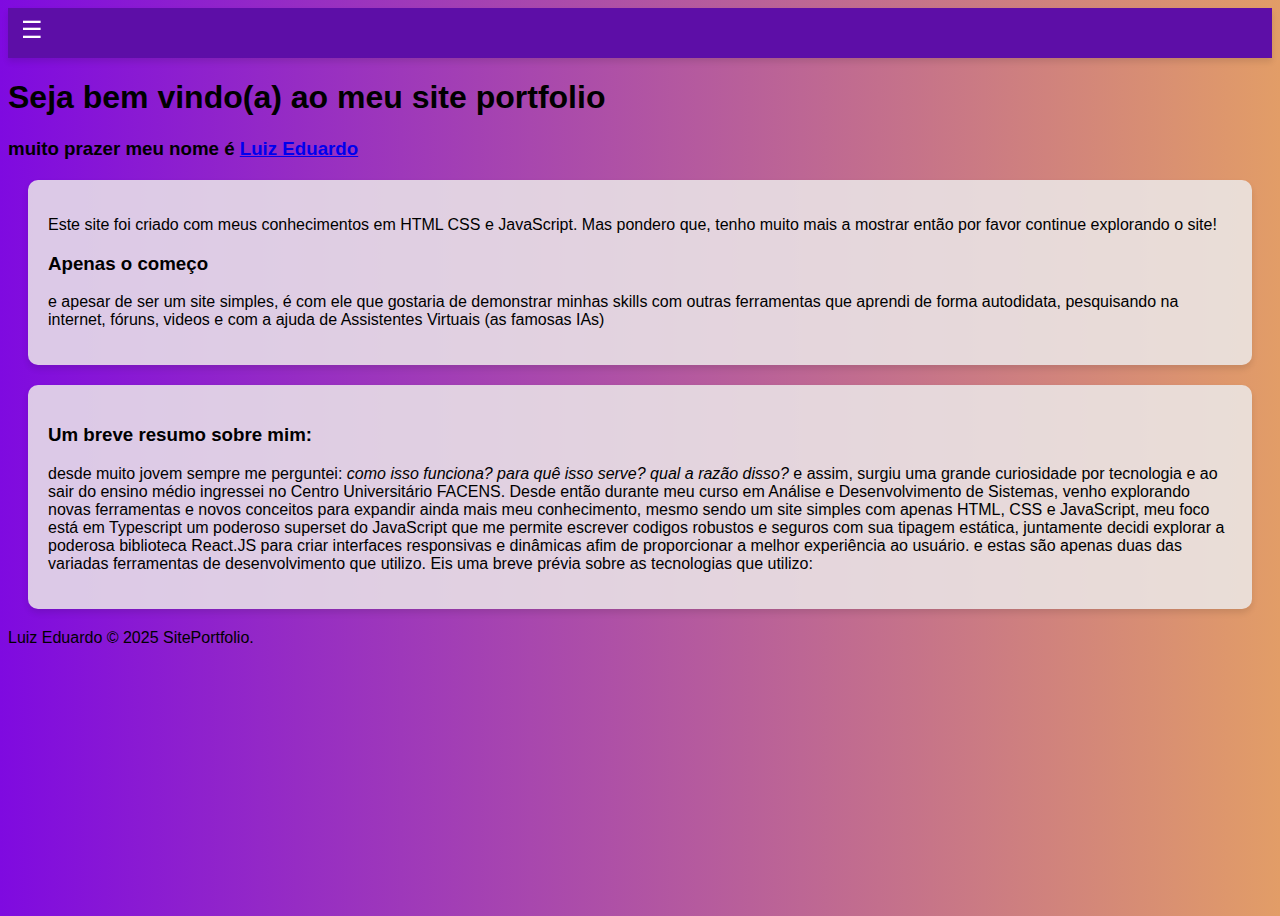
==== Index.html @ 4d0136d5 "." ====
<!DOCTYPE html>
<html lang="en">
  <head>
    <meta charset="UTF-8" />
    <meta name="viewport" content="width=device-width, initial-scale=1.0" />
    <title>LuizEduardo</title>
    <link rel="stylesheet" href="style.css" />
  </head>
  <header class="header">
    <button class="open-sidebar" onclick="toggleSidebar()">☰</button>
  </header>

  <body class="body">
    <div id="sidebar" class="sidebar">
      <button class="close-sidebar" onclick="toggleSidebar()">✖</button>
      <a href="Index.html">Home</a>
      <a href="Contact.html">Contato</a>
      <a href="Projects.html">Projetos</a>
      <a href="About.html">Sobre Mim</a>
    </div>

    <div class="content">
      <h1>Seja bem vindo(a) ao meu site portfolio</h1>
      <h3>
        muito prazer meu nome é
        <a href="https://linkedin.com/in/luiz-eduardo-6554992b9"
          >Luiz Eduardo</a
        >
      </h3>
      <section>
        <div class="div">
          <p>
            Este site foi criado com meus conhecimentos em HTML CSS e
            JavaScript. Mas pondero que, tenho muito mais a mostrar então por
            favor continue explorando o site!
          </p>
          <h3>Apenas o começo</h3>
          <p>
            e apesar de ser um site simples, é com ele que gostaria de
            demonstrar minhas skills com outras ferramentas que aprendi de forma
            autodidata, pesquisando na internet, fóruns, videos e com a ajuda de
            Assistentes Virtuais (as famosas IAs)
          </p>
        </div>
      </section>
      <section>
        <div class="div">
          <h3>Um breve resumo sobre mim:</h3>
          <p>
            desde muito jovem sempre me perguntei:
            <i>como isso funciona? para quê isso serve? qual a razão disso?</i>
            e assim, surgiu uma grande curiosidade por tecnologia e ao sair do
            ensino médio ingressei no Centro Universitário FACENS. Desde então
            durante meu curso em Análise e Desenvolvimento de Sistemas, venho
            explorando novas ferramentas e novos conceitos para expandir ainda
            mais meu conhecimento, mesmo sendo um site simples com apenas HTML,
            CSS e JavaScript, meu foco está em Typescript um poderoso superset
            do JavaScript que me permite escrever codigos robustos e seguros com
            sua tipagem estática, juntamente decidi explorar a poderosa
            biblioteca React.JS para criar interfaces responsivas e dinâmicas
            afim de proporcionar a melhor experiência ao usuário. e estas são
            apenas duas das variadas ferramentas de desenvolvimento que utilizo.
            Eis uma breve prévia sobre as tecnologias que utilizo:
            <a href=""></a>
            <a href=""></a>
            <a href=""></a>
            <a href=""></a>
            <a href=""></a>
            <a href=""></a>
          </p>
        </div>
      </section>
    </div>
    <script src="script.js"></script>
  </body>
  <footer>Luiz Eduardo © 2025 SitePortfolio.</footer>
</html>
---- style.css ----
.button {
    display: inline-block;
    padding: 10px 20px;
    background-color: #007bff;
    color: white;
    text-decoration: none;
    border-radius: 5px;
    font-family: Arial, sans-serif;
    font-size: 16px;
    text-align: center;

    border: none;
   
    cursor: pointer;

}

.button:hover {
    background-color: #0056b3;
   
}

.button:active {
    background-color: #004085;
  
}

.header {
    display: flex; 
    height: 30px;
    justify-content: space-between; 
    align-items: center; 
    padding: 10px 20px; 
    background-color: #5d0ea7; 
    color: white; 
    box-shadow: 0 4px 6px rgba(0, 0, 0, 0.1); 
  }
  .email-form {
    margin: 20px 0;
    padding: 20px;
    background-color: #f9f9f9;
    border: 1px solid #ccc;
    border-radius: 5px;
  }

  .email-form label {
    display: block;
    margin-bottom: 5px;
    font-weight: bold;
  }

  .email-form input, .email-form textarea {
    width: 100%;
    margin-bottom: 10px;
    padding: 8px;
    border: 1px solid #ccc;
    border-radius: 5px;
  }

  .email-form button {
    background-color: #007bff;
    color: white;
    padding: 10px 15px;
    border: none;
    border-radius: 5px;
    cursor: pointer;
  }

  .social-links, .illustration-links {
    margin: 20px 0;
  }

  .social-icon, .illustration-links a {
    display: inline-block;
    margin-right: 10px;
    color: #007bff;
    text-decoration: none;
  }

.body{
    height: 100vh; 
    background: linear-gradient(to right, #7f0ae0, #e29d67);
    font-family: Arial, sans-serif; 
}
.div{
  background-color: rgba(235, 233, 233, 0.856); /* Transparent white */
  padding: 20px;
  border-radius: 10px;
  box-shadow: 0 4px 6px rgba(0, 0, 0, 0.1);
  margin: 20px;
  overflow: hidden;
}
/* Estilos da Sidebar */
.sidebar {
  height: 100%;
  width: 0;
  position: fixed;
  top: 0;
  left: 0;
  background-color: #653ead;
  overflow-x: hidden;
  transition: 0.3s;
  padding-top: 60px;
}

.sidebar a {
  padding: 10px 20px;
  text-decoration: none;
  font-size: 18px;
  color: white;
  display: block;
  transition: 0.2s;
}

.sidebar a:hover {
  background-color: #6f1ecc;
}

/* Botão de fechar */
.close-sidebar {
  position: absolute;
  top: 10px;
  right: 20px;
  font-size: 24px;
  background: none;
  border: none;
  color: white;
  cursor: pointer;
}

/* Botão de abrir a Sidebar */
.open-sidebar {
  font-size: 24px;
  position: fixed;
  top: 15px;
  left: 15px;
  background: none;
  border: none;
  color: white;
  cursor: pointer;
  z-index: 1000;
}

/* Ajusta a página quando a sidebar está aberta */
.content {
  transition: margin-left 0.3s;
}
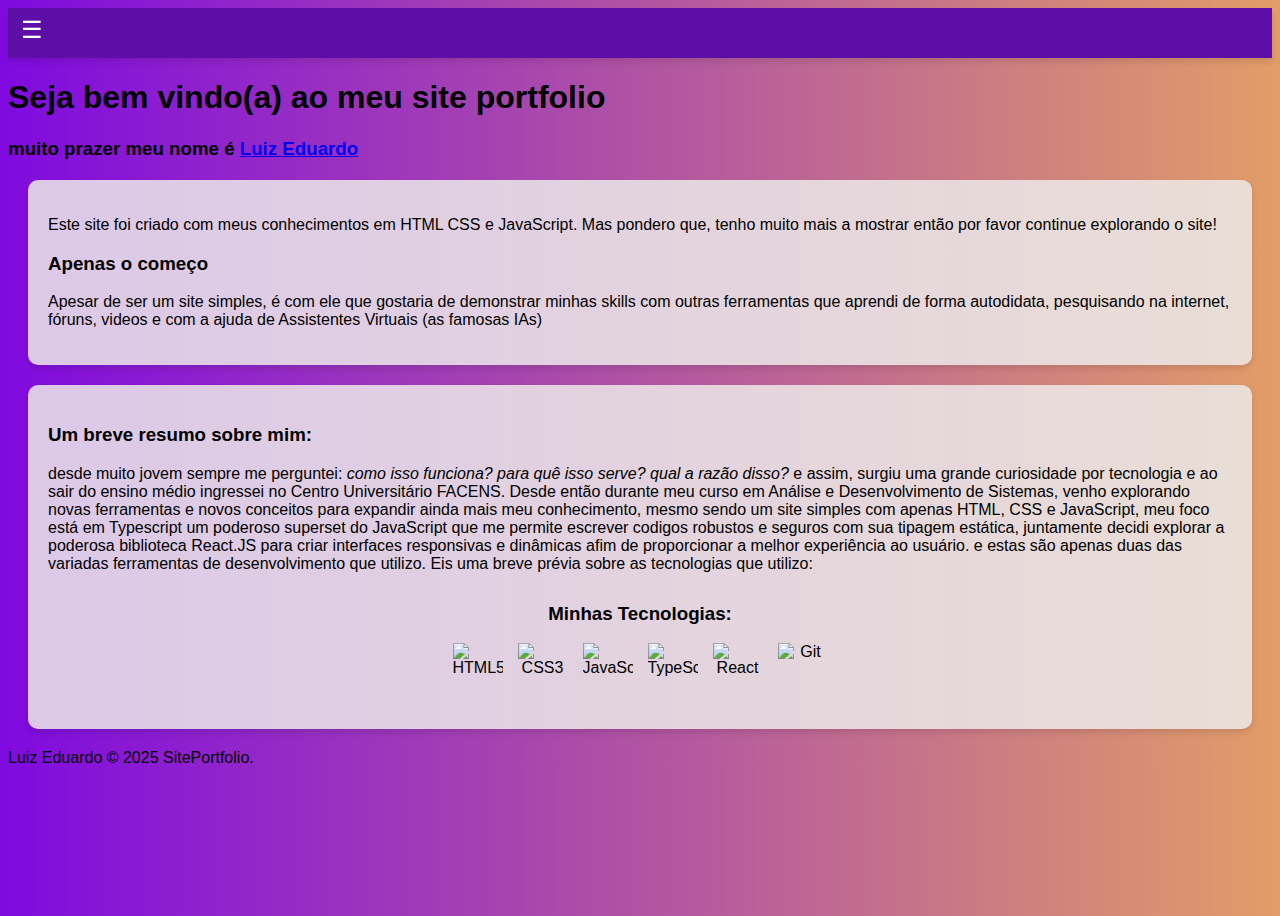
==== commit 2aed5254: "melhorando estrutura do site, adicionado mais estilização e icones das stacks" ====
--- a/Index.html
+++ b/Index.html
@@ -36,7 +36,7 @@
           </p>
           <h3>Apenas o começo</h3>
           <p>
-            e apesar de ser um site simples, é com ele que gostaria de
+            Apesar de ser um site simples, é com ele que gostaria de
             demonstrar minhas skills com outras ferramentas que aprendi de forma
             autodidata, pesquisando na internet, fóruns, videos e com a ajuda de
             Assistentes Virtuais (as famosas IAs)
@@ -61,12 +61,17 @@
             afim de proporcionar a melhor experiência ao usuário. e estas são
             apenas duas das variadas ferramentas de desenvolvimento que utilizo.
             Eis uma breve prévia sobre as tecnologias que utilizo:
-            <a href=""></a>
-            <a href=""></a>
-            <a href=""></a>
-            <a href=""></a>
-            <a href=""></a>
-            <a href=""></a>
+           <section class="tech-stack">
+            <h3>Minhas Tecnologias:</h3> 
+            <div class="tech-icons">
+              <img src="https://cdn.jsdelivr.net/gh/devicons/devicon/icons/html5/html5-original.svg" alt="HTML5" title="HTML5" />
+              <img src="https://cdn.jsdelivr.net/gh/devicons/devicon/icons/css3/css3-original.svg" alt="CSS3" title="CSS3" />
+              <img src="https://cdn.jsdelivr.net/gh/devicons/devicon/icons/javascript/javascript-original.svg" alt="JavaScript" title="JavaScript" />
+              <img src="https://cdn.jsdelivr.net/gh/devicons/devicon/icons/typescript/typescript-original.svg" alt="TypeScript" title="TypeScript" />
+              <img src="https://cdn.jsdelivr.net/gh/devicons/devicon/icons/react/react-original.svg" alt="React" title="React" />
+              <img src="https://cdn.jsdelivr.net/gh/devicons/devicon/icons/git/git-original.svg" alt="Git" title="Git" />
+            </div>
+           </section>
           </p>
         </div>
       </section>
--- a/style.css
+++ b/style.css
@@ -24,6 +24,50 @@
     background-color: #004085;
   
 }
+
+.h3{
+  font-size: 1.5rem; /* Tamanho da fonte */
+  font-weight: bold; /* Deixa o texto em negrito */
+  color: #333; /* Cor do texto */
+  text-transform: uppercase; /* Deixa o texto em maiúsculas */
+  letter-spacing: 1px; /* Adiciona um espaçamento entre as letras */
+  border-left: 4px solid #007bff; /* Cria uma barra na esquerda para destaque */
+  padding-left: 10px; /* Dá um espaço entre a borda e o texto */
+  margin-bottom: 10px; /* Espaçamento entre o título e o parágrafo */
+}
+
+.text1{
+  font-size: 1rem; /* Define um tamanho de fonte confortável para leitura */
+  color: #555; /* Cor levemente mais clara que o título para contraste */
+  line-height: 1.6; /* Aumenta o espaçamento entre as linhas para melhor legibilidade */
+  text-align: justify; /* Justifica o texto para um visual mais organizado */
+  margin-bottom: 15px; /* Dá um espaço entre os parágrafos */
+  max-width: 800px; /* Limita a largura do texto para melhor leitura */
+}
+
+.tech-stack {
+  text-align: center;
+  margin-top: 30px;
+}
+
+.tech-icons {
+  display: flex;
+  justify-content: center;
+  flex-wrap: wrap;
+  gap: 15px; /* Espaço entre os ícones */
+  margin-top: 10px;
+}
+
+.tech-icons img {
+  width: 50px; /* Tamanho do ícone */
+  height: 50px;
+  transition: transform 0.3s ease-in-out;
+}
+
+.tech-icons img:hover {
+  transform: scale(1.2); /* Efeito de zoom ao passar o mouse */
+}
+
 
 .header {
     display: flex; 
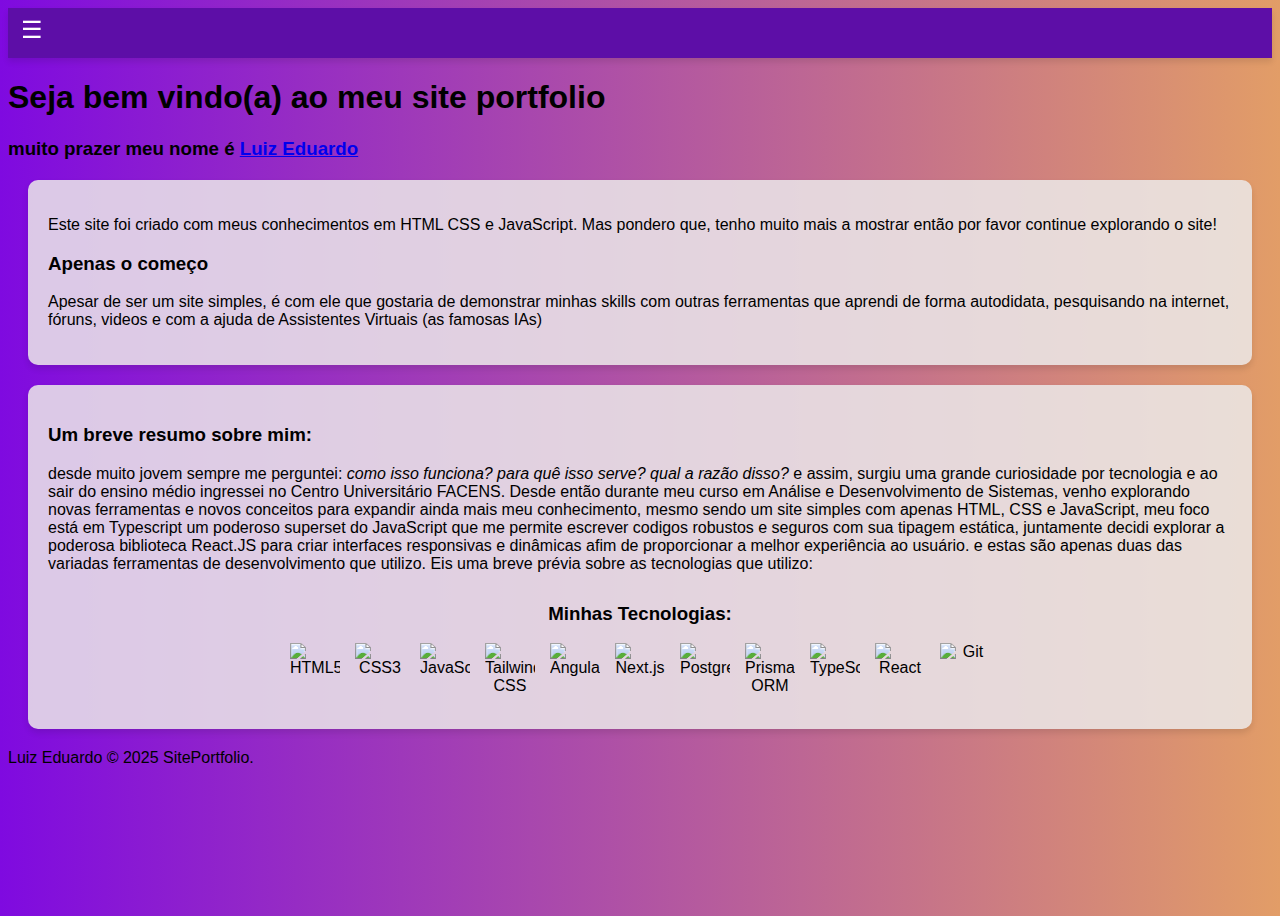
==== commit a4c52918: "Atualizado as stacks" ====
--- a/Index.html
+++ b/Index.html
@@ -67,6 +67,11 @@
               <img src="https://cdn.jsdelivr.net/gh/devicons/devicon/icons/html5/html5-original.svg" alt="HTML5" title="HTML5" />
               <img src="https://cdn.jsdelivr.net/gh/devicons/devicon/icons/css3/css3-original.svg" alt="CSS3" title="CSS3" />
               <img src="https://cdn.jsdelivr.net/gh/devicons/devicon/icons/javascript/javascript-original.svg" alt="JavaScript" title="JavaScript" />
+              <img src="https://cdn.jsdelivr.net/gh/devicons/devicon/icons/tailwindcss/tailwindcss-original-wordmark.svg" alt="Tailwind CSS" title="Tailwind CSS" />
+              <img src="https://cdn.jsdelivr.net/gh/devicons/devicon/icons/angular/angular-original.svg" alt="Angular" title="Angular" />
+              <img src="https://cdn.jsdelivr.net/gh/devicons/devicon/icons/nextjs/nextjs-original.svg" alt="Next.js" title="Next.js" />
+              <img src="https://cdn.jsdelivr.net/gh/devicons/devicon/icons/postgresql/postgresql-original.svg" alt="PostgreSQL" title="PostgreSQL" />
+              <img src="https://cdn.jsdelivr.net/gh/devicons/devicon/icons/prisma/prisma-original.svg" alt="Prisma ORM" title="Prisma ORM" />
               <img src="https://cdn.jsdelivr.net/gh/devicons/devicon/icons/typescript/typescript-original.svg" alt="TypeScript" title="TypeScript" />
               <img src="https://cdn.jsdelivr.net/gh/devicons/devicon/icons/react/react-original.svg" alt="React" title="React" />
               <img src="https://cdn.jsdelivr.net/gh/devicons/devicon/icons/git/git-original.svg" alt="Git" title="Git" />
